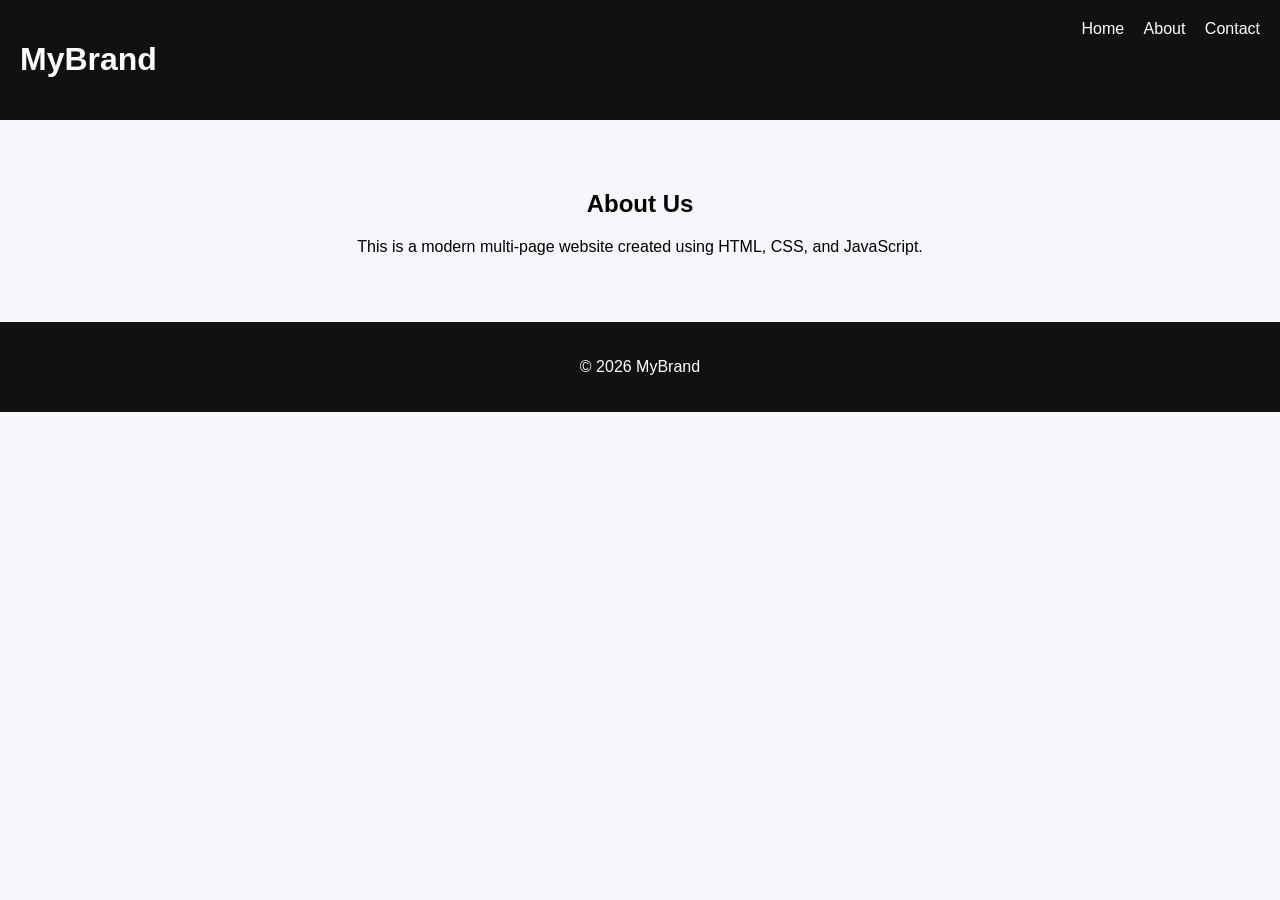
==== about.html @ 770865bf "first pratice" ====
<!DOCTYPE html>
<html lang="en">
<head>
    <title>About</title>
    <link rel="stylesheet" href="css/style.css">
</head>
<body>

<header>
    <h1>MyBrand</h1>
    <nav>
        <a href="index.html">Home</a>
        <a href="about.html">About</a>
        <a href="contact.html">Contact</a>
    </nav>
</header>

<section class="content">
    <h2>About Us</h2>
    <p>This is a modern multi-page website created using HTML, CSS, and JavaScript.</p>
</section>

<footer>
    <p>© 2026 MyBrand</p>
</footer>

</body>
</html>
---- css/style.css ----
body {
    margin: 0;
    font-family: 'Segoe UI', sans-serif;
    background: #f5f7fa;
}

header {
    display: flex;
    justify-content: space-between;
    padding: 20px;
    background: #111;
    color: white;
}

nav a {
    color: white;
    margin-left: 15px;
    text-decoration: none;
}

.hero {
    text-align: center;
    padding: 100px 20px;
    background: linear-gradient(to right, #4facfe, #00f2fe);
    color: white;
}

.hero button {
    padding: 10px 20px;
    border: none;
    background: white;
    color: #333;
    border-radius: 5px;
    cursor: pointer;
}

.cards {
    display: flex;
    justify-content: center;
    gap: 20px;
    padding: 50px;
}

.card {
    background: white;
    padding: 20px;
    border-radius: 10px;
    width: 200px;
    text-align: center;
    box-shadow: 0 4px 10px rgba(0,0,0,0.1);
}

.content {
    padding: 50px;
    text-align: center;
}

form input, form textarea {
    display: block;
    width: 80%;
    margin: 10px auto;
    padding: 10px;
}

button {
    background: #4facfe;
    color: white;
}

footer {
    text-align: center;
    padding: 20px;
    background: #111;
    color: white;
}
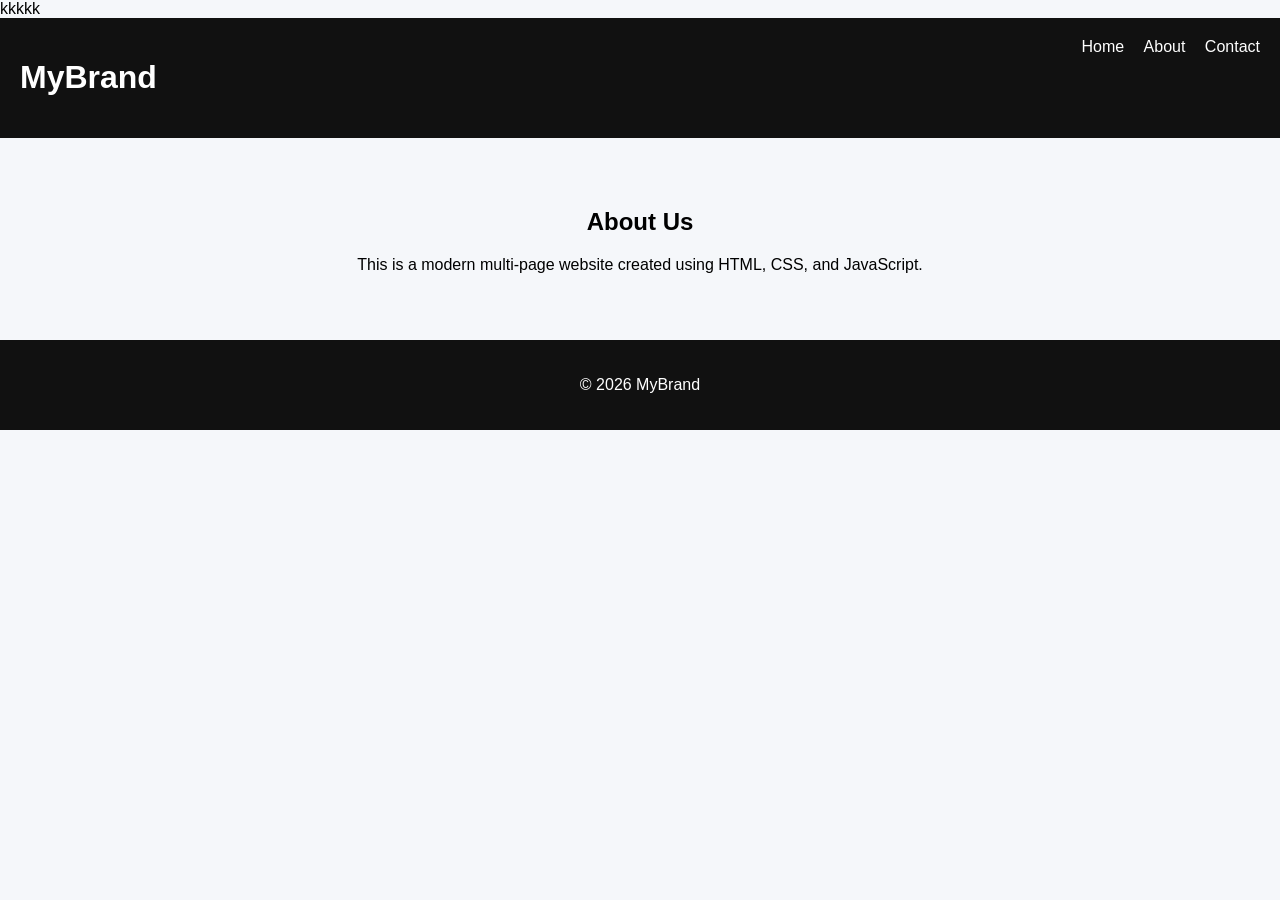
==== commit 7f6c4316: "Update about.html" ====
--- a/about.html
+++ b/about.html
@@ -5,7 +5,7 @@
     <link rel="stylesheet" href="css/style.css">
 </head>
 <body>
-
+kkkkk
 <header>
     <h1>MyBrand</h1>
     <nav>
@@ -25,4 +25,4 @@
 </footer>
 
 </body>
-</html>+</html>
